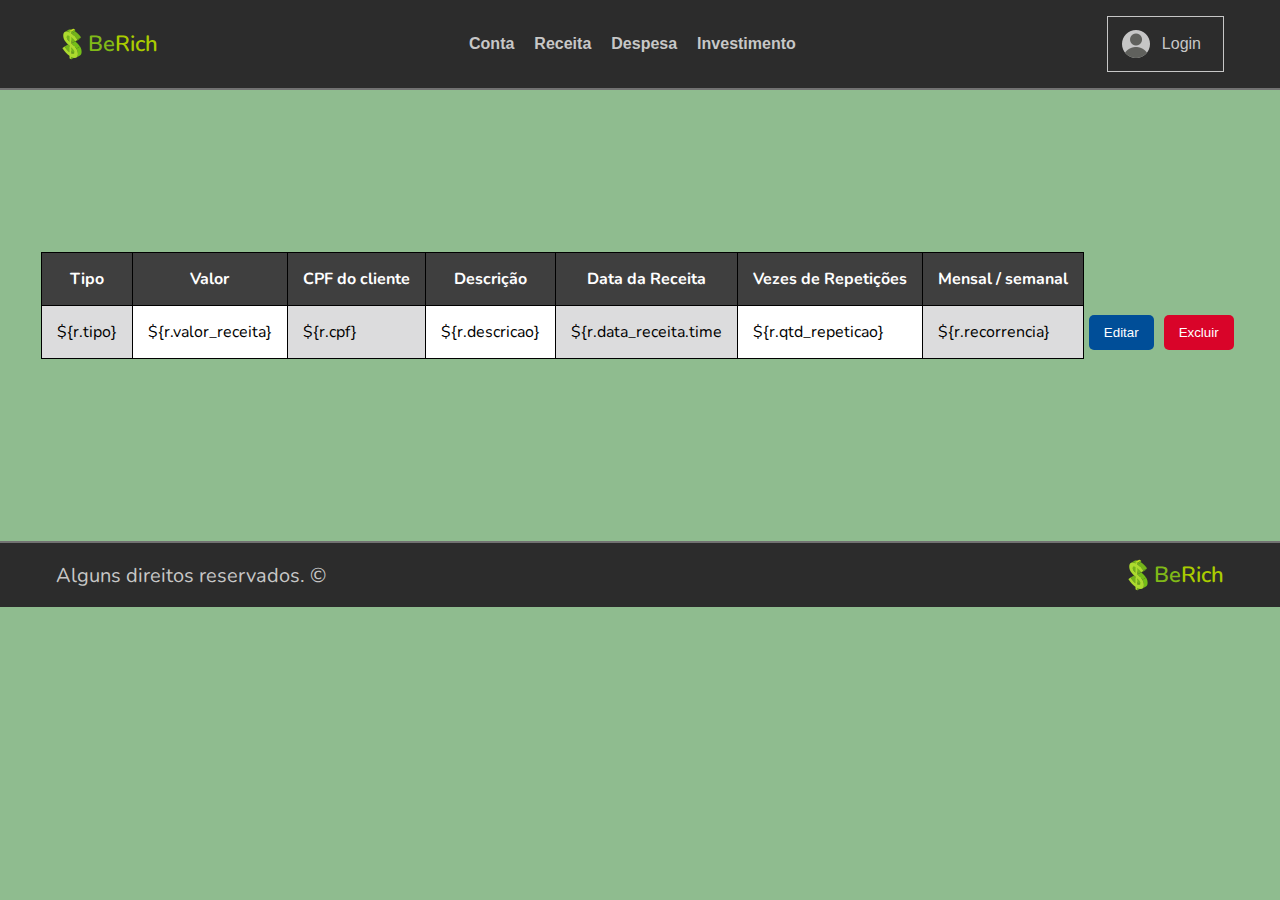
==== despesa.html @ 06a9f44a "telas de Receita, Despesa, e investimento" ====
<!DOCTYPE html>
<html lang="pt-br">
<head>
    <meta charset="UTF-8">
    <meta http-equiv="X-UA-Compatible" content="IE=edge">
    <meta name="viewport" content="width=device-width, initial-scale=1.0">
    <title>BeRich - Despesa</title>
    <link rel="icon" href="./img/icones/logo.png" type="image/svg+xml">
    <link rel="preconnect" href="https://fonts.googleapis.com">
    <link rel="preconnect" href="https://fonts.gstatic.com" crossorigin>
    <link href="https://fonts.googleapis.com/css2?family=Nunito:wght@400;700&display=swap" rel="stylesheet">
    <link rel="stylesheet" href="./css/style.css">
</head>
<body>

    <header class="header-bg">
        <div class="header container">
            <div class="logo">
                <img src="./img/icones/logo.png" alt="Icone do logo">
                <p><span>Be</span>Rich</p>
            </div>
            <nav>
                <ul class="menu-item">
                    <li><a href="./index.html">Conta</a></li>
                    <li><a href="./receita.html">Receita</a></li>
                    <li><a href="./despesa.html">Despesa</a></li>
                    <li><a href="./investimento.html">Investimento</a></li>
                </ul>
            </nav>
            <div class="btn-login">
                <div class="login">
                    <img src="./img/icones/usuario.png" alt="Usuario">
                    <a href="./">Login</a>
                </div>
                <button id="btn-mobile">
                    <span id="hamburguer"></span>
                </button>
            </div>
        </div>
    </header>

    <main class="tabela-bg">
        <table class="tabela container">
                <tr class="tabela-titulo">
                    <th>Tipo</th>
                    <th>Valor</th>
                    <th>CPF do cliente</th>
                    <th>Descrição</th>
                    <th>Data da Receita</th>
                    <th>Vezes de Repetições</th>
                    <th>Mensal / semanal</th>
                </tr>
                <c:forEach items="${receita}" var = "r">
                    <tr>
                        <td>${r.tipo}</td>
                        <td>${r.valor_receita}</td>
                        <td>${r.cpf}</td>
                        <td>${r.descricao}</td>
                        <td>${r.data_receita.time
                        <fmt:formatDate value="${r.data_receita.time }" pattern="dd/MM/yyyy"/>
                        </td>
                        <td>${r.qtd_repeticao}</td>
                        <td>${r.recorrencia}</td>
                        <td>
                            <c:url value="receita" var="link">
                                <c:param name="acao" value="abrir-form-edicao"/>
                                <c:param name="codigo" value="${r.codigo}"/>
                            </c:url>
                            <!-- <a href="${link}">Editar</a> -->
                            <button class="btn-editar">
                                <a href="${link}">Editar</a>
                            </button>
                        </td>
                        <td>
                            <c:url value="receita" var="link">
                                <c:param name="acao" value="abrir-form-edicao"/>
                                <c:param name="codigo" value="${r.codigo}"/>
                            </c:url>
                            <!-- <a href="${link}">Editar</a> -->
                            <button class="btn-excluir">
                                <a href="${link}">Excluir</a>
                            </button>
                        </td>
                    </tr>
                </c:forEach>          
    
        </table>
    </main>


    <footer class="footer-bg">
        <div class="footer container">
            <p>Alguns direitos reservados. ©</p>

            <div class="logo">
                <img src="./img/icones/logo.png" alt="Icone do logo">
                <p><span>Be</span>Rich</p>
            </div>
        </div>
    </footer>
    
    <script src="./js/script.js"></script>
</body>
</html>
---- css/style.css ----
/* Global */
@import './global/reset.css';
@import './global/componentes.css';
@import './global/header.css';
@import './global/footer.css';

/* Home */
@import './home/tabela.css';
@import './home/form.css';
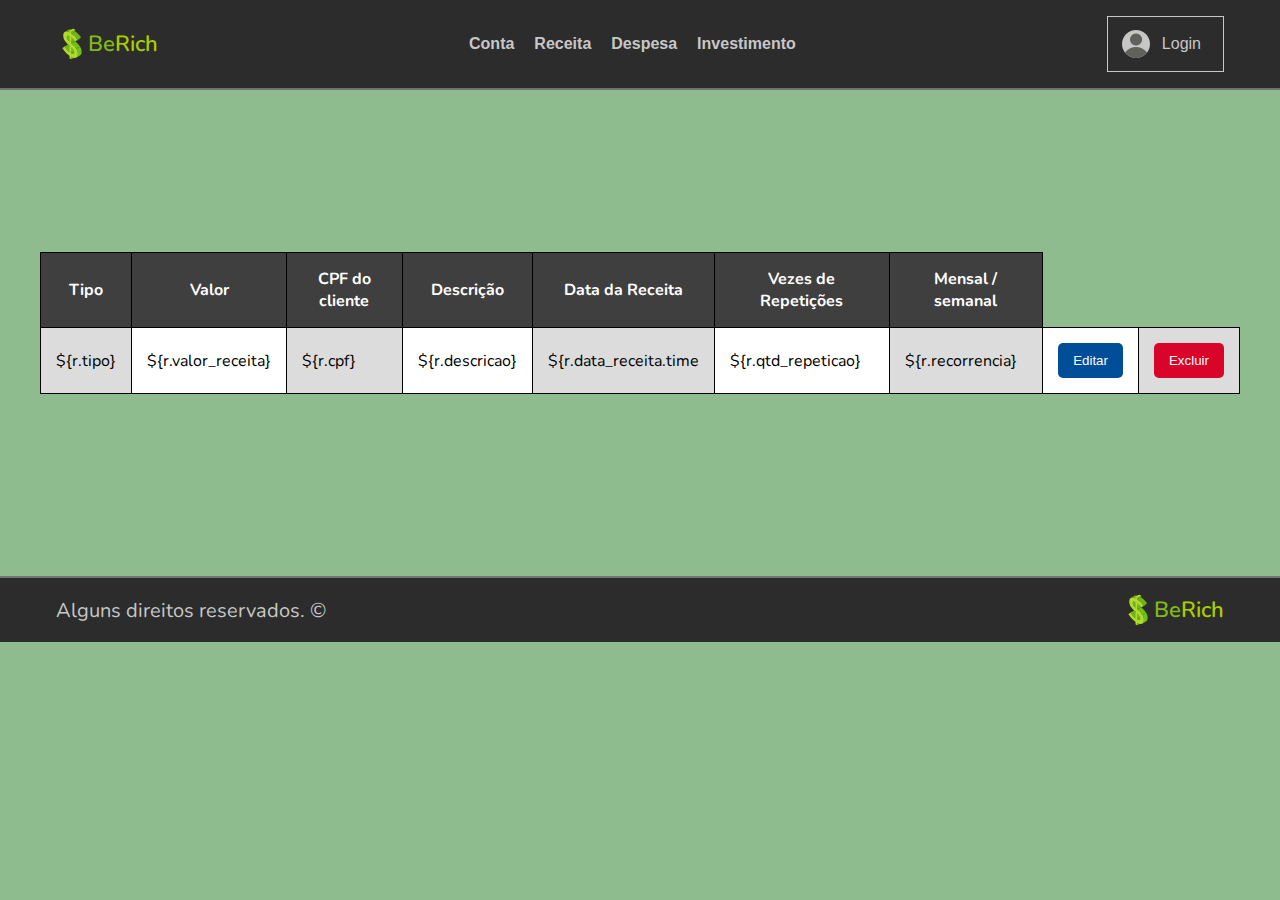
==== commit fee23169: "ajustes finais" ====
--- a/despesa.html
+++ b/despesa.html
@@ -23,8 +23,8 @@
                 <ul class="menu-item">
                     <li><a href="./index.html">Conta</a></li>
                     <li><a href="./receita.html">Receita</a></li>
-                    <li><a href="./despesa.html">Despesa</a></li>
-                    <li><a href="./investimento.html">Investimento</a></li>
+                    <li><a href="./">Despesa</a></li>
+                    <li><a href="./">Investimento</a></li>
                 </ul>
             </nav>
             <div class="btn-login">
